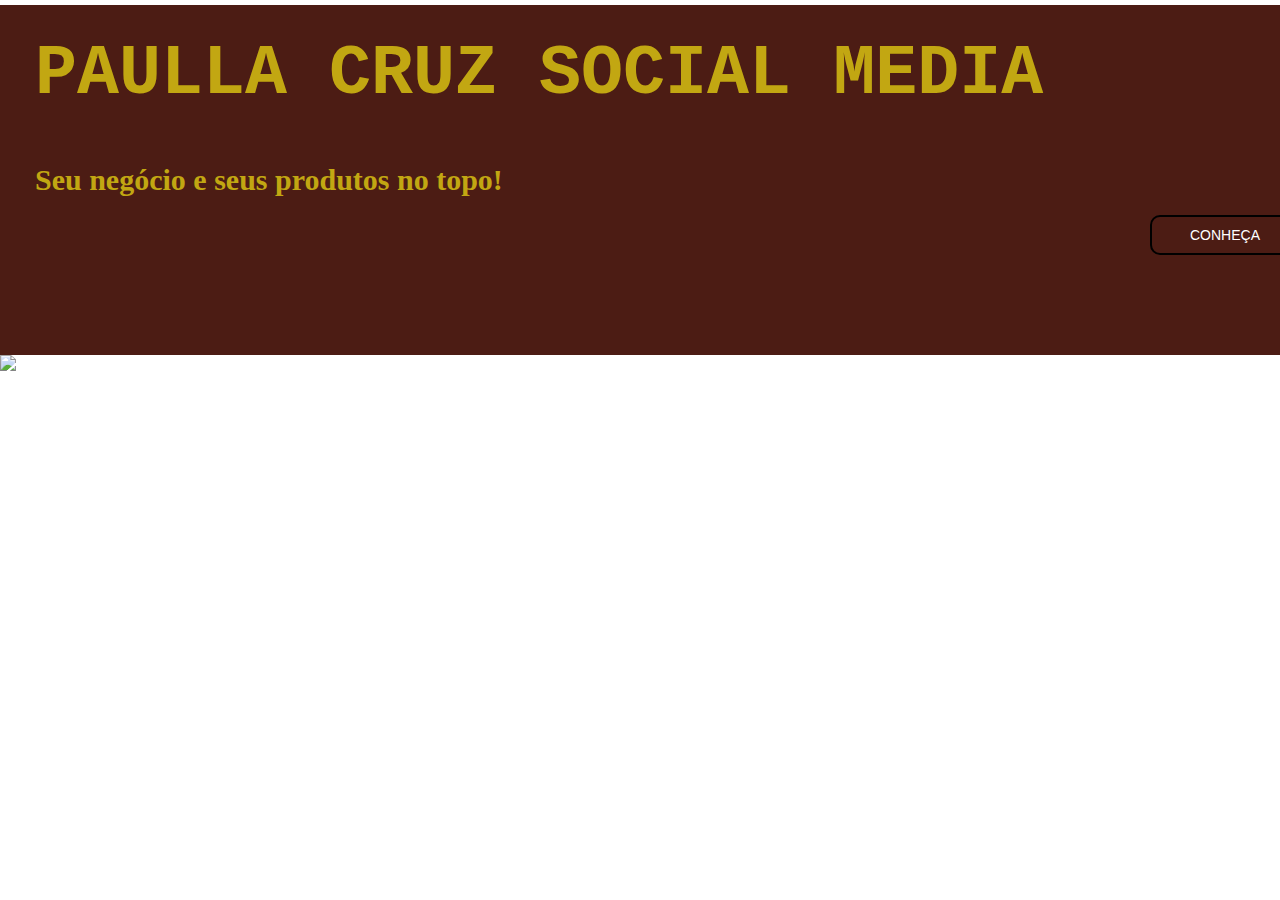
==== Index.html @ 086873bb "Add files via upload" ====
<!DOCTYPE html>
<html lang="pt">

<head>
    <meta charset="utf-8">
    <meta name="viewport" content="width=device-width, initial-scale=1.0">
    <title>Paulla Cruz Social Media</title>
    <link href="Estilo.css" rel="stylesheet">
</head>

<body>
    <header>
        <div class="topo">
            <h1>PAULLA CRUZ SOCIAL MEDIA</h1><br>
            <h4>Seu negócio e seus produtos no topo!</h4><br>
            <button type="button">CONHEÇA</button>
        </div>

    </header>
    <div class="corpo">
        <img src="Imagens/foto.jpeg">

        

      

     
    </div>

</body>

</html>
---- Estilo.css ----
*{
    margin: 0;
    padding: 0;
    box-sizing:0;
}
header{
    margin: 0;
    padding: 0;
    box-sizing: 0;
    background:#4c1c14;
    color: rgb(194, 167, 18);
}
.topo {
    
    height: 350px;
  
   
}


h1{
    line-height: 200%;
    margin-left: 35px;
   font-size: 70px;
   font-family: courier;
   margin-top: 5px;
 
}

h4{
    margin-left: 35px;
    font-size: 30px;
}
button{
    margin-left: 1150px;
    width: 150px;
    height: 40px;
    background-color: #4c1c14;
    border:2px, solid, black; 
    border-radius: 10px;
    color: white;
    padding: 10px;
    text-align: center;
    text-decoration: none;
    display: inline-block;
    font-size: 14px;
    cursor: pointer;
   
}
button:hover{
    background: grey ;
    transition: 2s;
}
button:active{
    box-shadow: 0 5px #666;
    transform: translateY(10px)
   
}
.corpo,img{
    width: 100%;
}
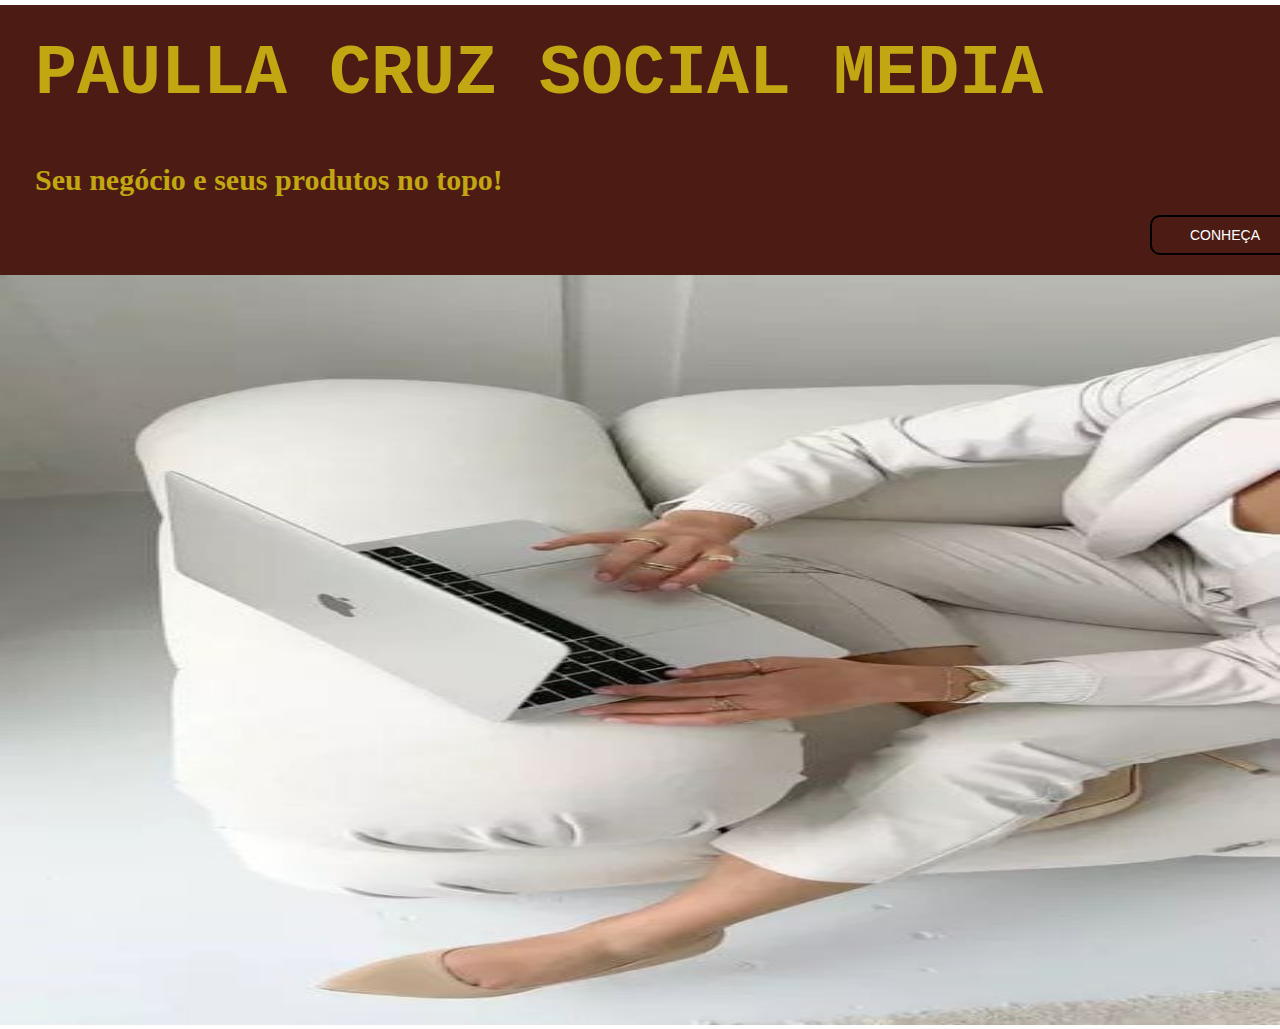
==== commit 10bbd1fd: "Add files via upload" ====
--- a/Index.html
+++ b/Index.html
@@ -1,9 +1,9 @@
 <!DOCTYPE html>
-<html lang="pt">
+<html lang="pt-br">
 
 <head>
     <meta charset="utf-8">
-    <meta name="viewport" content="width=device-width, initial-scale=1.0">
+    <meta name="viewport" content="width=device-width" initial-scale="1.0">
     <title>Paulla Cruz Social Media</title>
     <link href="Estilo.css" rel="stylesheet">
 </head>
@@ -18,7 +18,7 @@
 
     </header>
     <div class="corpo">
-        <img src="Imagens/foto.jpeg">
+        <img src="foto.jpeg">
 
         
 
--- a/Estilo.css
+++ b/Estilo.css
@@ -2,6 +2,7 @@
     margin: 0;
     padding: 0;
     box-sizing:0;
+    
 }
 header{
     margin: 0;
@@ -12,7 +13,7 @@
 }
 .topo {
     
-    height: 350px;
+    height: 270px;
   
    
 }
@@ -58,4 +59,6 @@
 }
 .corpo,img{
     width: 100%;
+    height: 750px;
+    background-color: #4c1c14;
 }